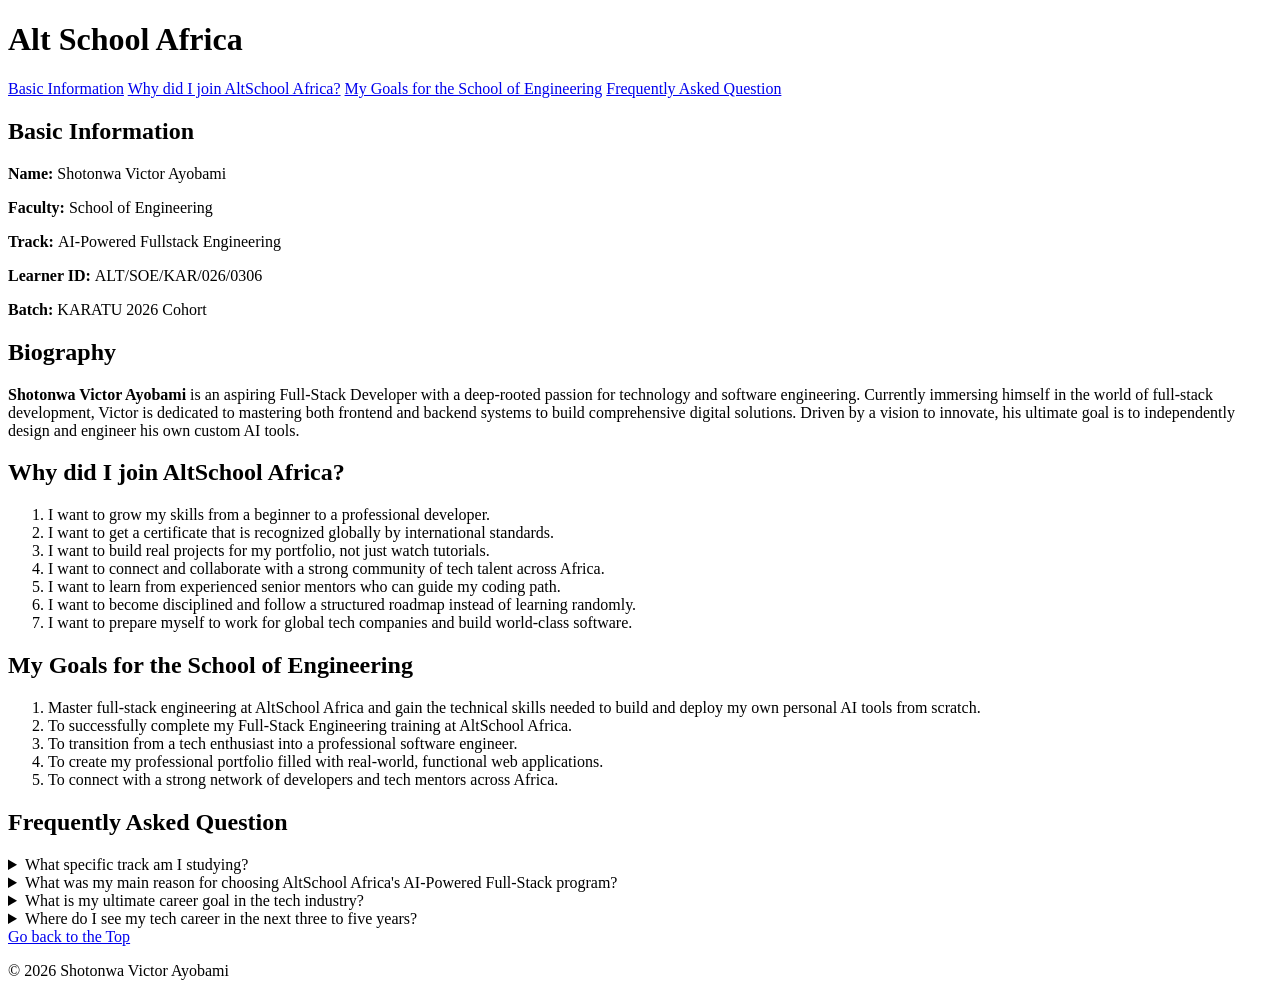
==== HTML Basic/index.html @ d7acfc5c "Add files via upload" ====
<!DOCTYPE html>
<html lang="en">
  <head>
    <meta charset="UTF-8">
    <link rel="stylesheet" href="./style.css">
    <meta name="viewport" content="width=device-width, initial-scale=1.0">
    <title>Pen</title>
  </head>
  <body>
    <h1>Alt School Africa</h1>
    <a href="#basicInfo">Basic Information</a>
    <a href="#reason">Why did I join AltSchool        Africa?</a>
    <a href="#myGoal">My Goals for the School of      Engineering</a>
    <a href="#faq">Frequently Asked                   Question</a>
    
    <section id="basicInfo">
      <h1>Basic Information</h1>
      <p><strong>Name: </strong>Shotonwa Victor          Ayobami</p>
      <p><strong>Faculty: </strong> School of           Engineering</p>
      <p><strong>Track: </strong>AI-Powered            Fullstack Engineering</p>
      <p><strong>Learner ID: </strong>                  ALT/SOE/KAR/026/0306</p>
      <p><strong>Batch: </strong> KARATU 2026           Cohort</p>

      <h2>Biography</h2>
      <p><strong>Shotonwa Victor Ayobami  </strong>is an aspiring Full-Stack Developer with a deep-rooted passion for technology and software engineering. Currently immersing himself in the world of full-stack development, Victor is dedicated to mastering both frontend and backend systems to build comprehensive digital solutions. Driven by a vision to innovate, his ultimate goal is to independently design and engineer his own custom AI tools.</p>
    </section>

    <section id="reason">
      <h2>Why did I join AltSchool Africa?</h2>
      <ol>
        <li>I want to grow my skills from a beginner to a professional developer.</li>
        <li>I want to get a certificate that is recognized globally by international standards.</li>
        <li>I want to build real projects for my portfolio, not just watch tutorials.</li>
        <li>I want to connect and collaborate with a strong community of tech talent across Africa.</li>
        <li>I want to learn from experienced senior mentors who can guide my coding path.</li>
        <li>I want to become disciplined and follow a structured roadmap instead of learning randomly.</li>
        <li>I want to prepare myself to work for global tech companies and build world-class software.</li>
      </ol>
    </section>

    <section id="myGoal">
      <h2>My Goals for the School of Engineering</h2>
      <ol>
        <li>Master full-stack engineering at AltSchool Africa and gain the technical skills needed to build and deploy my own personal AI tools from scratch.</li>
        <li>To successfully complete my Full-Stack Engineering training at AltSchool Africa.</li>
        <li>To transition from a tech enthusiast into a professional software engineer.</li>
        <li>To create my professional portfolio filled with real-world, functional web applications.</li>
        <li>To connect with a strong network of developers and tech mentors across Africa.</li>
      </ol>
    </section>

    <section id="faq">
      <h2>Frequently Asked Question</h2>
      <details>
        <summary>What specific track am I studying?</summary>
        <p>I am studying Full-Stack Engineering at AltSchool Africa, focusing on an AI-powered curriculum.</p>
      </details>
      <details>
        <summary>What was my main reason for choosing AltSchool Africa's AI-Powered Full-Stack program?</summary>
        <p>I chose it because it combines traditional frontend and backend web development with modern AI engineering workflows, which directly aligns with my passion for building next-generation technology.</p>  
      </details>
      <details>
        <summary>What is my ultimate career goal in the tech industry?</summary>
        <p>My ultimate goal is to become a self-sufficient software innovator who can independently design, code, and launch personal AI tools from scratch.</p>        
      </details>
      <details>
        <summary>Where do I see my tech career in the next three to five years?</summary>
        <p> I see myself as an advanced, career-ready Full-Stack AI Engineer who has successfully deployed multiple personal tech projects and is contributing to the global tech ecosystem</p>
      </details> 
    </section>
    <a href="#top">Go back to the Top</a>
   
    <footer>

      <p>&copy; 2026 Shotonwa Victor Ayobami</p>
    </footer>

    <script src="./script.js"></script>
  </body>
</html>
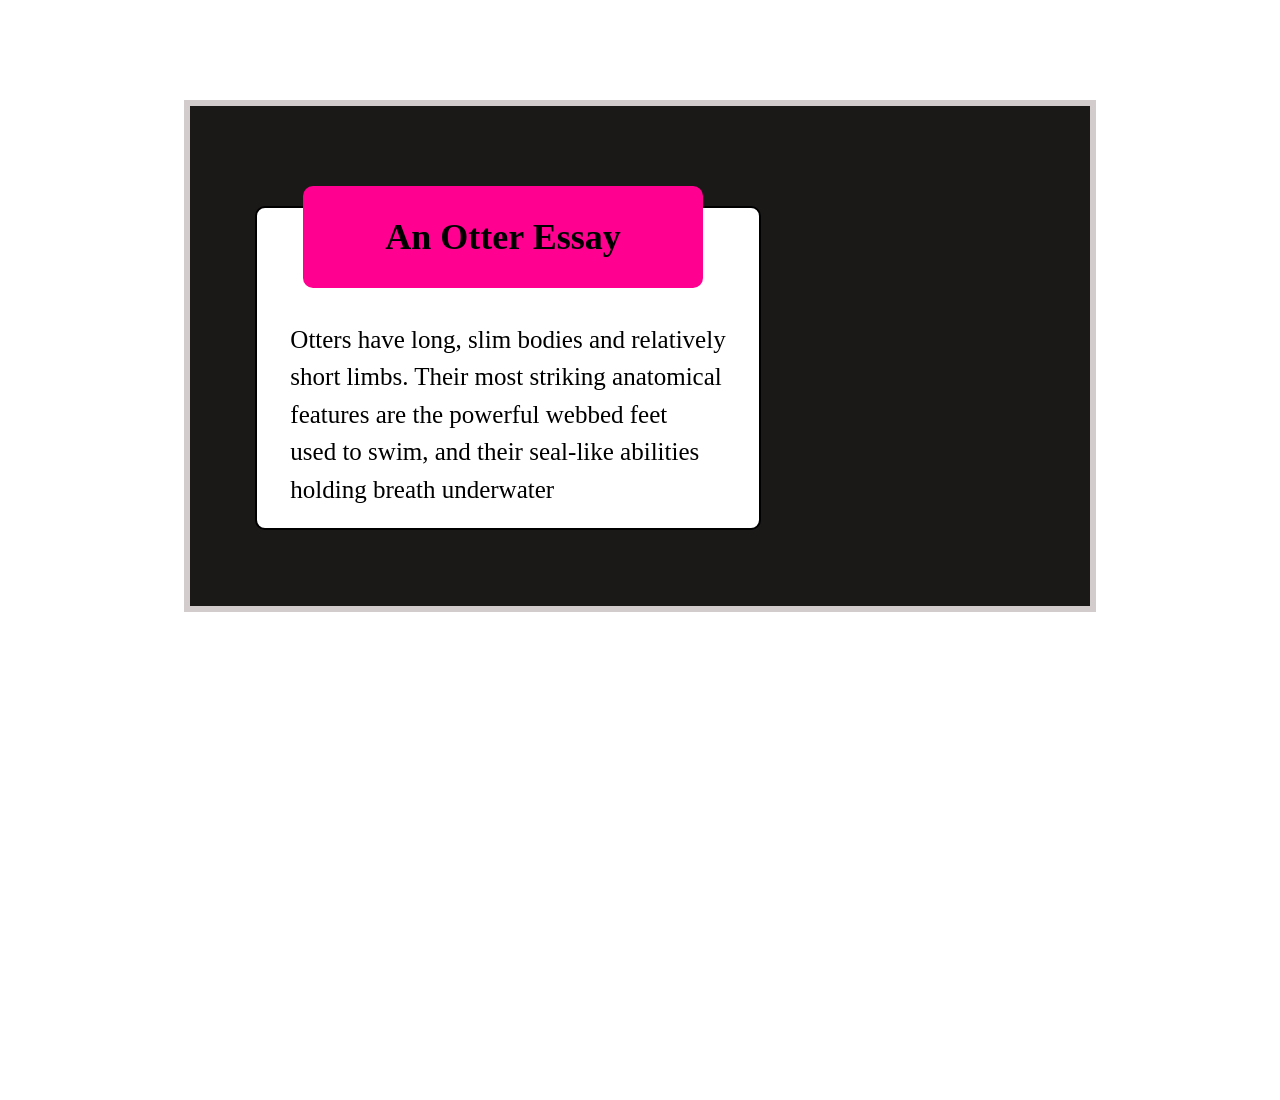
==== commit 35417967: "Add files via upload" ====
--- a/HTML Basic/index.html
+++ b/HTML Basic/index.html
@@ -1,80 +1,21 @@
 <!DOCTYPE html>
 <html lang="en">
-  <head>
+<head>
     <meta charset="UTF-8">
-    <link rel="stylesheet" href="./style.css">
     <meta name="viewport" content="width=device-width, initial-scale=1.0">
-    <title>Pen</title>
-  </head>
-  <body>
-    <h1>Alt School Africa</h1>
-    <a href="#basicInfo">Basic Information</a>
-    <a href="#reason">Why did I join AltSchool        Africa?</a>
-    <a href="#myGoal">My Goals for the School of      Engineering</a>
-    <a href="#faq">Frequently Asked                   Question</a>
+    <title>Document</title>
+    <link rel="stylesheet" href="style.css">
+</head>
+<body class="container">
+    <header class="head">
+        <div class="title">
+            <h1>An Otter Essay</h1>
+        </div>
+        <p class="content">Otters have long, slim bodies and relatively <br> short limbs. Their most striking anatomical <br> features are the powerful webbed feet <br> used to swim, and their seal-like abilities <br> holding breath underwater</p>
+    </header>
+
+
     
-    <section id="basicInfo">
-      <h1>Basic Information</h1>
-      <p><strong>Name: </strong>Shotonwa Victor          Ayobami</p>
-      <p><strong>Faculty: </strong> School of           Engineering</p>
-      <p><strong>Track: </strong>AI-Powered            Fullstack Engineering</p>
-      <p><strong>Learner ID: </strong>                  ALT/SOE/KAR/026/0306</p>
-      <p><strong>Batch: </strong> KARATU 2026           Cohort</p>
+</body>
+</html>  
 
-      <h2>Biography</h2>
-      <p><strong>Shotonwa Victor Ayobami  </strong>is an aspiring Full-Stack Developer with a deep-rooted passion for technology and software engineering. Currently immersing himself in the world of full-stack development, Victor is dedicated to mastering both frontend and backend systems to build comprehensive digital solutions. Driven by a vision to innovate, his ultimate goal is to independently design and engineer his own custom AI tools.</p>
-    </section>
-
-    <section id="reason">
-      <h2>Why did I join AltSchool Africa?</h2>
-      <ol>
-        <li>I want to grow my skills from a beginner to a professional developer.</li>
-        <li>I want to get a certificate that is recognized globally by international standards.</li>
-        <li>I want to build real projects for my portfolio, not just watch tutorials.</li>
-        <li>I want to connect and collaborate with a strong community of tech talent across Africa.</li>
-        <li>I want to learn from experienced senior mentors who can guide my coding path.</li>
-        <li>I want to become disciplined and follow a structured roadmap instead of learning randomly.</li>
-        <li>I want to prepare myself to work for global tech companies and build world-class software.</li>
-      </ol>
-    </section>
-
-    <section id="myGoal">
-      <h2>My Goals for the School of Engineering</h2>
-      <ol>
-        <li>Master full-stack engineering at AltSchool Africa and gain the technical skills needed to build and deploy my own personal AI tools from scratch.</li>
-        <li>To successfully complete my Full-Stack Engineering training at AltSchool Africa.</li>
-        <li>To transition from a tech enthusiast into a professional software engineer.</li>
-        <li>To create my professional portfolio filled with real-world, functional web applications.</li>
-        <li>To connect with a strong network of developers and tech mentors across Africa.</li>
-      </ol>
-    </section>
-
-    <section id="faq">
-      <h2>Frequently Asked Question</h2>
-      <details>
-        <summary>What specific track am I studying?</summary>
-        <p>I am studying Full-Stack Engineering at AltSchool Africa, focusing on an AI-powered curriculum.</p>
-      </details>
-      <details>
-        <summary>What was my main reason for choosing AltSchool Africa's AI-Powered Full-Stack program?</summary>
-        <p>I chose it because it combines traditional frontend and backend web development with modern AI engineering workflows, which directly aligns with my passion for building next-generation technology.</p>  
-      </details>
-      <details>
-        <summary>What is my ultimate career goal in the tech industry?</summary>
-        <p>My ultimate goal is to become a self-sufficient software innovator who can independently design, code, and launch personal AI tools from scratch.</p>        
-      </details>
-      <details>
-        <summary>Where do I see my tech career in the next three to five years?</summary>
-        <p> I see myself as an advanced, career-ready Full-Stack AI Engineer who has successfully deployed multiple personal tech projects and is contributing to the global tech ecosystem</p>
-      </details> 
-    </section>
-    <a href="#top">Go back to the Top</a>
-   
-    <footer>
-
-      <p>&copy; 2026 Shotonwa Victor Ayobami</p>
-    </footer>
-
-    <script src="./script.js"></script>
-  </body>
-</html>
--- a/HTML Basic/style.css
+++ b/HTML Basic/style.css
@@ -0,0 +1,67 @@
+
+
+
+*{
+    padding:0; 
+    margin: 0; 
+    }
+
+.container{
+    min-height:100vh; 
+    display:flex;
+    flex-direction:column; 
+    justify-content: flex-start; 
+    align-items: center; 
+    background:white; 
+    padding:100px 20px;
+
+    .head {
+        position: relative; 
+        background: rgb(27, 24, 24); 
+        color: white; 
+        width: 770px; 
+        padding: 180px 65px 70px;
+        border: 6px solid rgb(210, 204, 204); 
+        height:250px;
+
+        .title {
+            position: absolute; 
+            top: 16%; 
+            left: 7%; 
+            width: calc(100% - 60%); 
+            background: #ff0090; 
+            padding: 30px 20px; 
+            border-radius: 10px; 
+            text-align: center; 
+            color: black; 
+            margin-left:50px; 
+            z-index:1; 
+            font-size: 18px; 
+            font-weight: bold;
+        
+        }
+
+        .content{
+            position:relative; 
+            background:white; 
+            color: black; 
+            width:60%; 
+            padding:20px; 
+            font-size:25px; 
+            border-radius:10px; 
+            border: 2px solid black; 
+            line-height:1.5; 
+            top:-80px; 
+            display:flex; 
+            height: 280px; 
+            justify-content: center;
+            align-items: flex-end; 
+            text-align: left;}  
+    }
+
+    
+}
+
+
+
+
